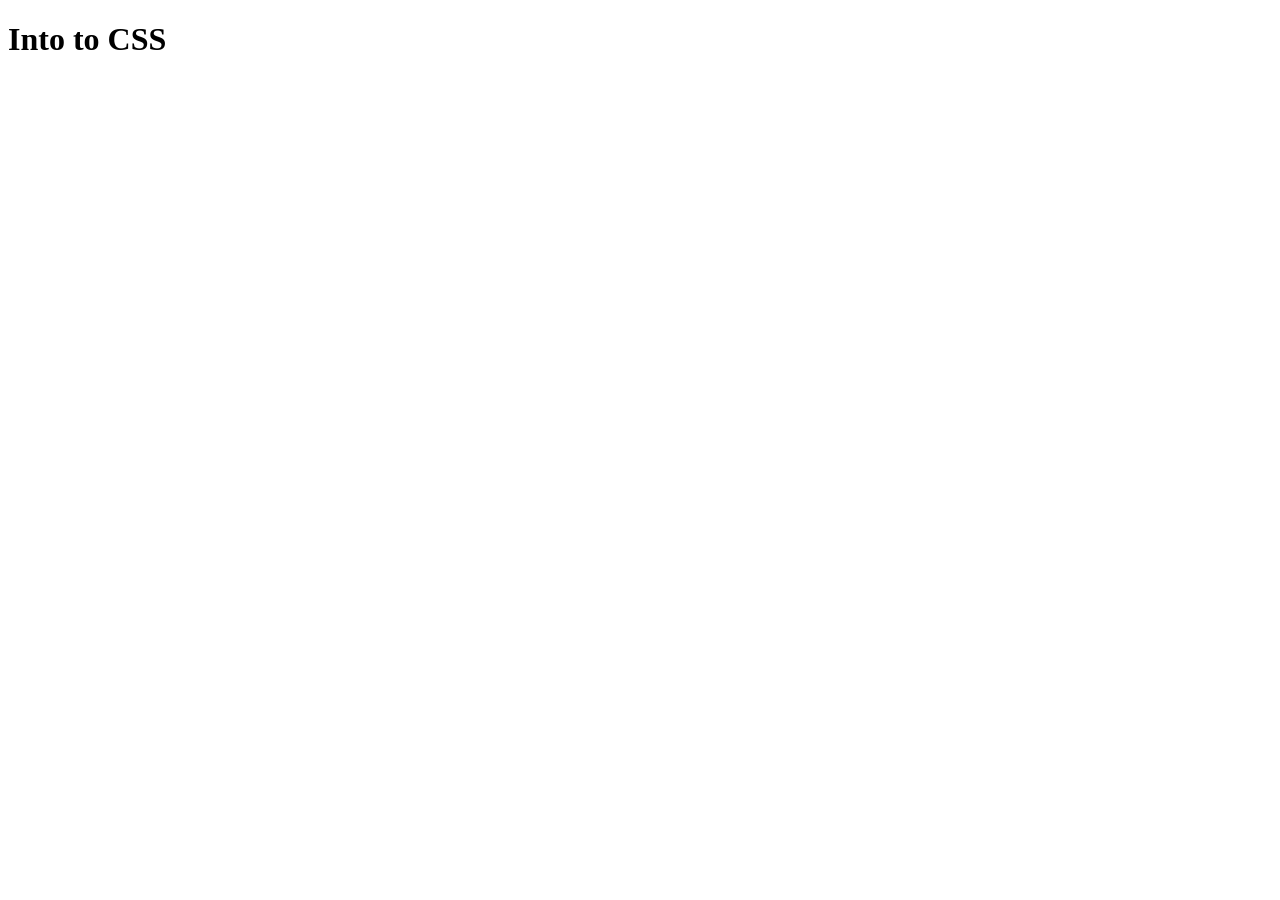
==== Lesson01-Intro-to-CSS/index.html @ 324d76b6 "First Code" ====
<!DOCTYPE html>
<html lang="en">
<head>
    <meta charset="UTF-8">
    <meta name="viewport" content="width=device-width, initial-scale=1.0">
    <title>Intro To CSS</title>
</head>
<body>
    <h1>Into to CSS</h1>
</body>
</html>
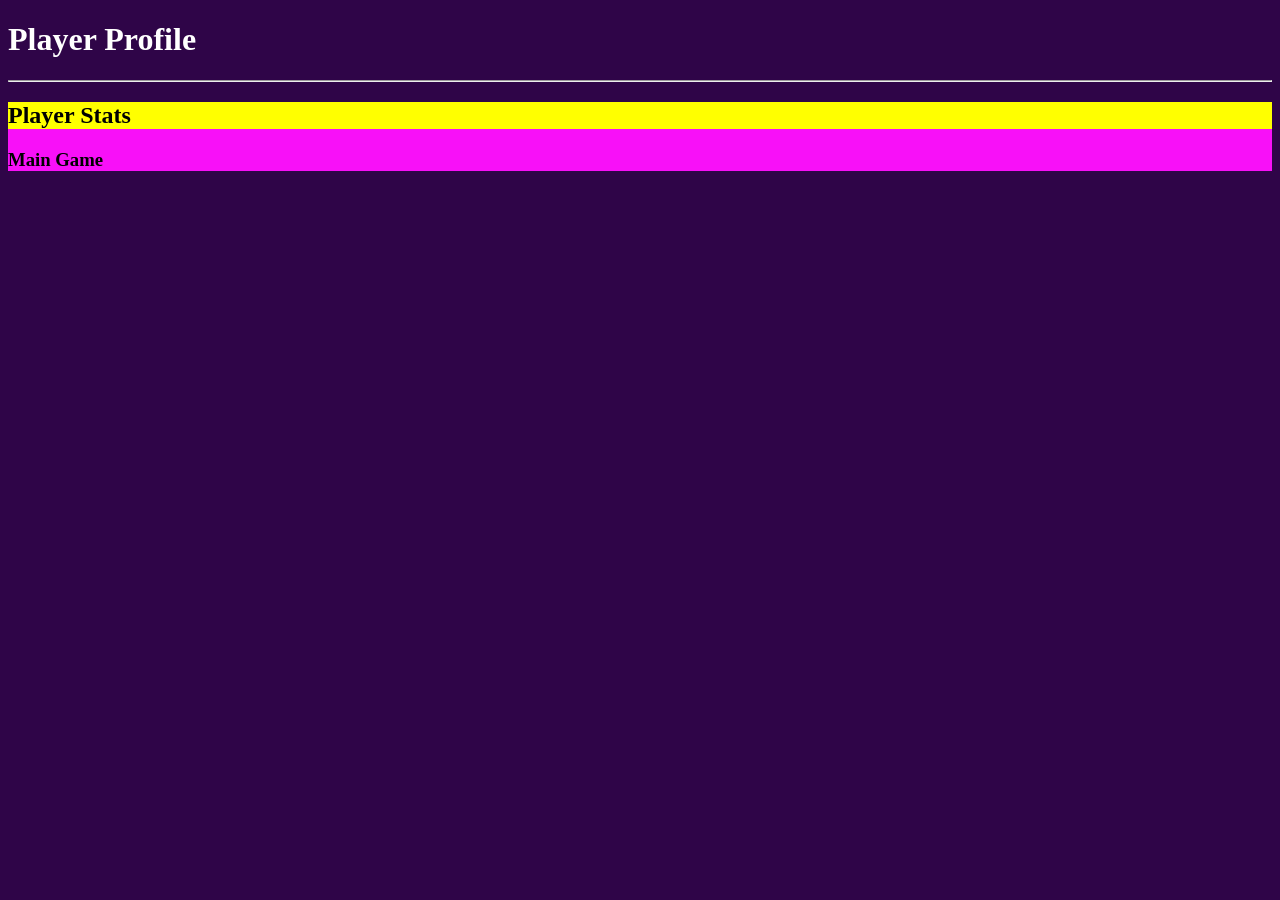
==== commit f9332260: "lesson 1" ====
--- a/Lesson01-Intro-to-CSS/index.html
+++ b/Lesson01-Intro-to-CSS/index.html
@@ -3,9 +3,27 @@
 <head>
     <meta charset="UTF-8">
     <meta name="viewport" content="width=device-width, initial-scale=1.0">
-    <title>Intro To CSS</title>
+<title>Player Profile</title>
+<!-- 
+<style>
+    body {
+        background-color: rgb(47, 5, 72); 
+        color: White; 
+
+
+    }
+</style> -->
+<link rel="stylesheet" href="style.css">
+
 </head>
 <body>
-    <h1>Into to CSS</h1>
+    <h1>Player Profile</h1>
+<hr> 
+<div class="stats">
+    <h2 id="player">Player Stats </h2>
+    <h3>Main Game</h3>
+</div>
+
+
 </body>
 </html>
--- a/Lesson01-Intro-to-CSS/style.css
+++ b/Lesson01-Intro-to-CSS/style.css
@@ -0,0 +1,14 @@
+body {
+    background-color: rgb(47, 5, 72);
+    color: White;
+
+
+}
+.stats {
+    background-color: rgb(248, 16, 248);
+    color: black; 
+}
+#player {
+    background-color: yellow;
+
+}
